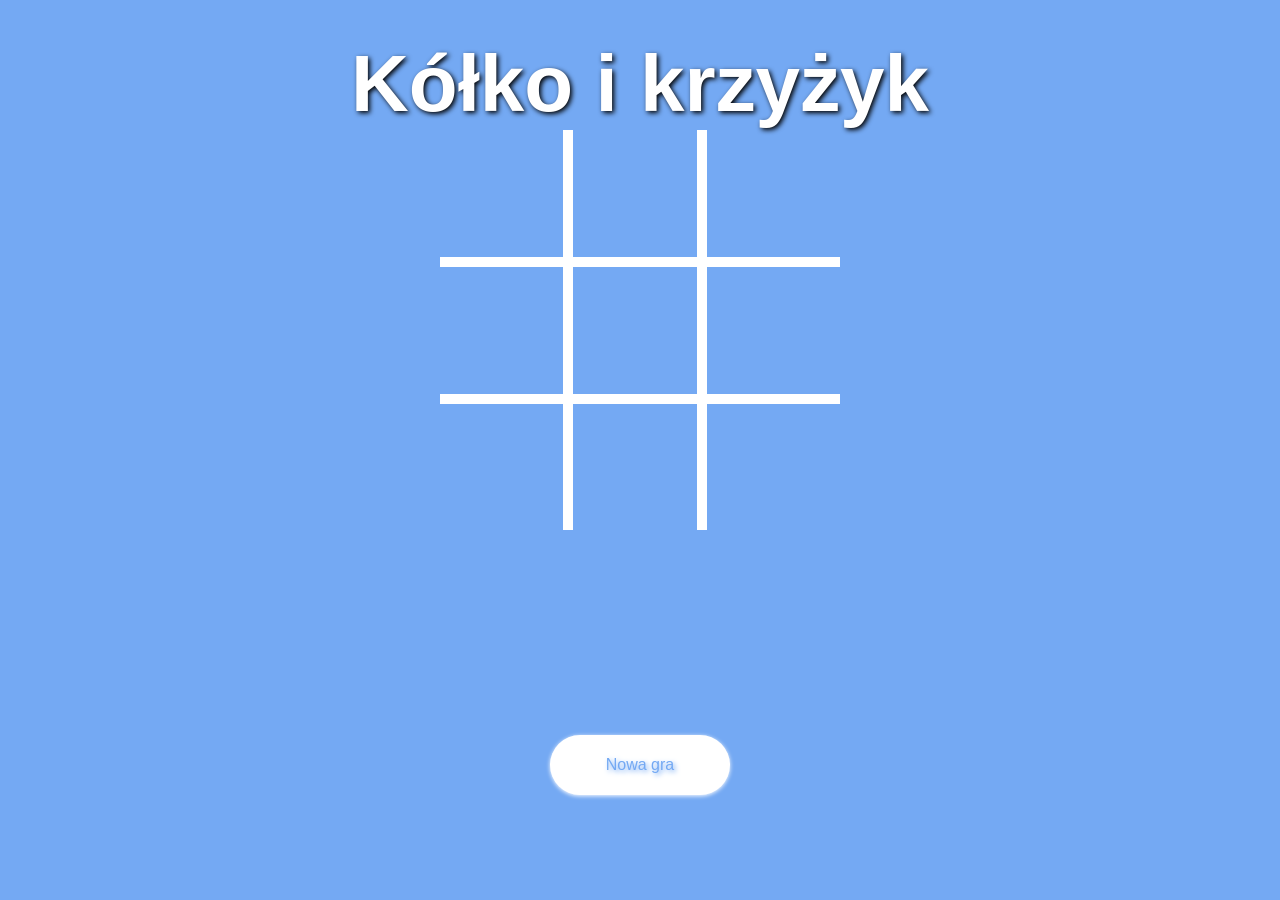
==== index.html @ c8c6f883 "first commit - adding the project" ====
<!doctype html>
<html lang="en">
	<head>
		<meta charset="UTF-8" />
		<meta name="viewport" content="width=device-width, initial-scale=1.0" />
		<meta charset="authors" content="Franciszek Sztylka, Jakub Choiński, Hubert Pobudkiweicz" />
		<title>Kółko i krzyżyk</title>
		<link rel="stylesheet" href="/main.css" />
		<script defer src="script.js"></script>
	</head>
	<body>
		<h1 class="main_header">Kółko i krzyżyk</h1>
	
	</div>
		
		<div class="game_place">
			<div class="komorka kom1" id="kom1"></div>
			<div class="komorka kom2" id="kom2"></div>
			<div class="komorka kom3" id="kom3"></div>
			<div class="komorka kom4" id="kom4"></div>
			<div class="komorka kom5" id="kom5"></div>
			<div class="komorka kom6" id="kom6"></div>
			<div class="komorka kom7" id="kom7"></div>
			<div class="komorka kom8" id="kom8"></div>
			<div class="komorka kom9" id="kom9"></div>
		</div>

		<div class="btn_new-game">Nowa gra</div>
	</body>
</html>
---- main.css ----
* {
  padding: 0;
  margin: 0;
  box-sizing: border-box;
}

body {
  background-color: #74A9F3;
}

.main_header {
  margin-top: 3%;
  text-align: center;
  font-size: 80px;
  font-family: sans-serif;
  color: white;
  text-shadow: 2px 2px 5px black;
}


/* -------------------------------------------- */
.game_place {
  display: grid;
  grid-template-columns: repeat(3,1fr);
  height: 400px;
  width: 400px;
  margin: 0 auto;
}
.komorka{
  cursor: pointer;
  border-right: 10px solid white;
  border-bottom: 10px solid white;
  transition: .3s;
}
.komorka:nth-child(3n){
  border-right: none;
}
.komorka:nth-child(n+7){
  border-bottom: none;
}
.komorka:hover{
  background-color:  #327de7;
}


.btn_new-game {
  position: absolute;
  display: flex;
  justify-content: center;
  align-items: center;
  top: 85%;
  left: 50%;
  transform: translate(-50%, -50%);
  width: 180px;
  height: 60px;
  background-color: white;
  color: #74A9F3;
  text-shadow: 2px 2px 5px #74A9F3;
  transition: 0.5s;
  border-radius: 50px;
  font-family: sans-serif;
  cursor: pointer;
  box-shadow: 0 1px 4px white;
}

.btn_new-game:hover {
  background-color: #74A9F3;
  color: white;
  border: 2px solid white;
}/*# sourceMappingURL=main.css.map */
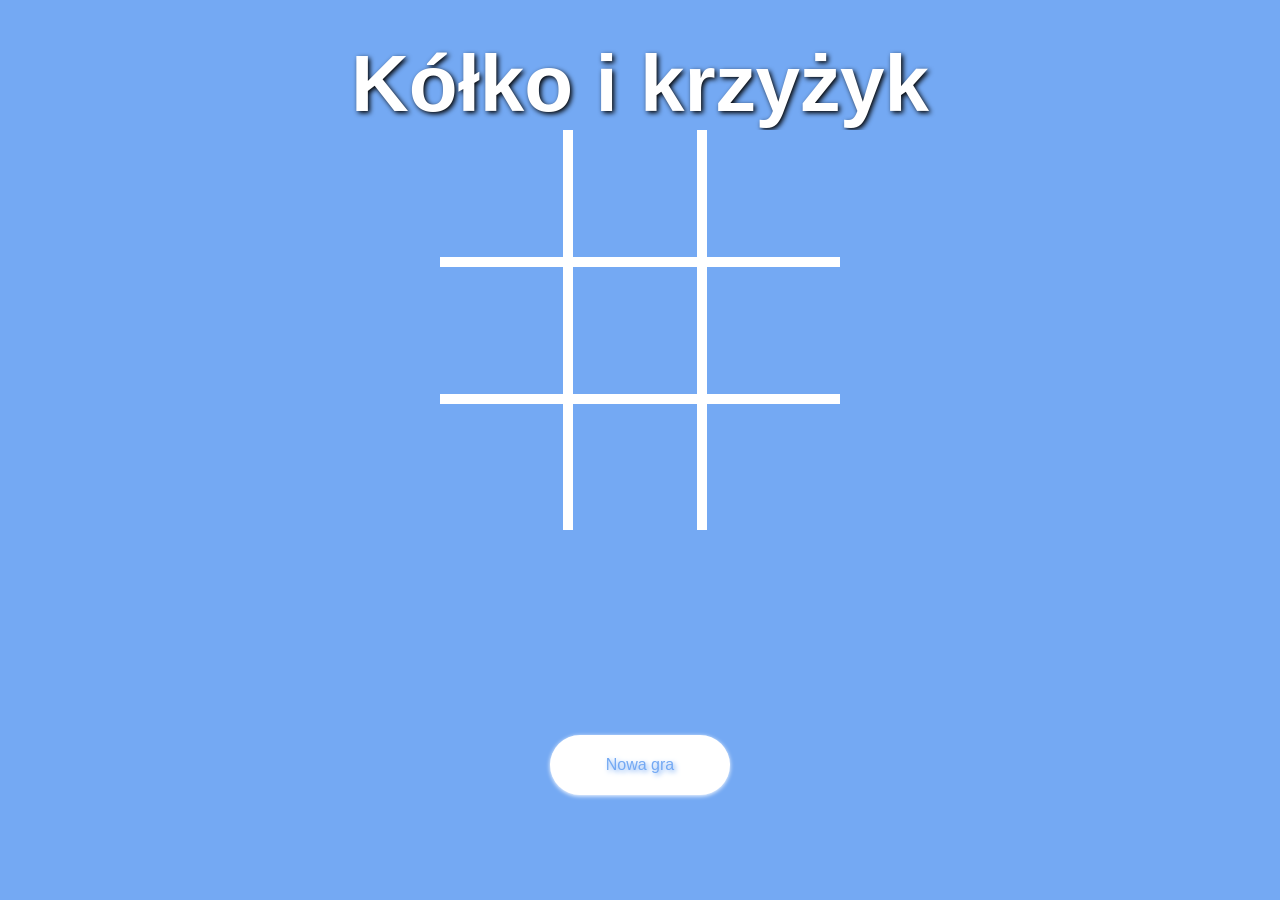
==== commit 3c0b0fe3: "adding logic of the X and animations" ====
--- a/index.html
+++ b/index.html
@@ -10,9 +10,9 @@
 	</head>
 	<body>
 		<h1 class="main_header">Kółko i krzyżyk</h1>
-	
-	</div>
+
 		
+
 		<div class="game_place">
 			<div class="komorka kom1" id="kom1"></div>
 			<div class="komorka kom2" id="kom2"></div>
--- a/main.css
+++ b/main.css
@@ -2,10 +2,11 @@
   padding: 0;
   margin: 0;
   box-sizing: border-box;
+  overflow: hidden;
 }
 
 body {
-  background-color: #74A9F3;
+  background-color: #74a9f3;
 }
 
 .main_header {
@@ -17,31 +18,59 @@
   text-shadow: 2px 2px 5px black;
 }
 
-
-/* -------------------------------------------- */
 .game_place {
   display: grid;
-  grid-template-columns: repeat(3,1fr);
+  grid-template-columns: repeat(3, 1fr);
   height: 400px;
   width: 400px;
   margin: 0 auto;
 }
-.komorka{
+
+.komorka {
+  position: relative;
+  display: flex;
+  justify-content: center;
+  align-items: center;
   cursor: pointer;
   border-right: 10px solid white;
   border-bottom: 10px solid white;
-  transition: .3s;
+  transition: 0.3s;
 }
-.komorka:nth-child(3n){
+
+.komorka:nth-child(3n) {
   border-right: none;
 }
-.komorka:nth-child(n+7){
+
+.komorka:nth-child(n+7) {
   border-bottom: none;
 }
-.komorka:hover{
-  background-color:  #327de7;
+
+.komorka:hover {
+  background-color: #327de7;
 }
 
+.krzyzyk::before,
+.krzyzyk::after {
+  content: "";
+  position: absolute;
+  top: 50%;
+  left: 50%;
+  transform: translate(-50%, -50%) rotate(45deg);
+  width: 70%;
+  height: 8px;
+  background-color: white;
+  border: 2px solid white;
+  border-radius: 10px;
+  animation: rosnij 0.3s ease;
+}
+
+.krzyzyk::before {
+  transform: translate(-50%, -50%) rotate(45deg);
+}
+
+.krzyzyk::after {
+  transform: translate(-50%, -50%) rotate(-45deg);
+}
 
 .btn_new-game {
   position: absolute;
@@ -54,8 +83,8 @@
   width: 180px;
   height: 60px;
   background-color: white;
-  color: #74A9F3;
-  text-shadow: 2px 2px 5px #74A9F3;
+  color: #74a9f3;
+  text-shadow: 2px 2px 5px #74a9f3;
   transition: 0.5s;
   border-radius: 50px;
   font-family: sans-serif;
@@ -64,7 +93,18 @@
 }
 
 .btn_new-game:hover {
-  background-color: #74A9F3;
+  background-color: #74a9f3;
   color: white;
   border: 2px solid white;
-}/*# sourceMappingURL=main.css.map */+}
+
+@keyframes rosnij {
+  from {
+    width: 0%;
+  }
+  to {
+    width: 70%;
+  }
+}
+
+/*# sourceMappingURL=main.css.map */
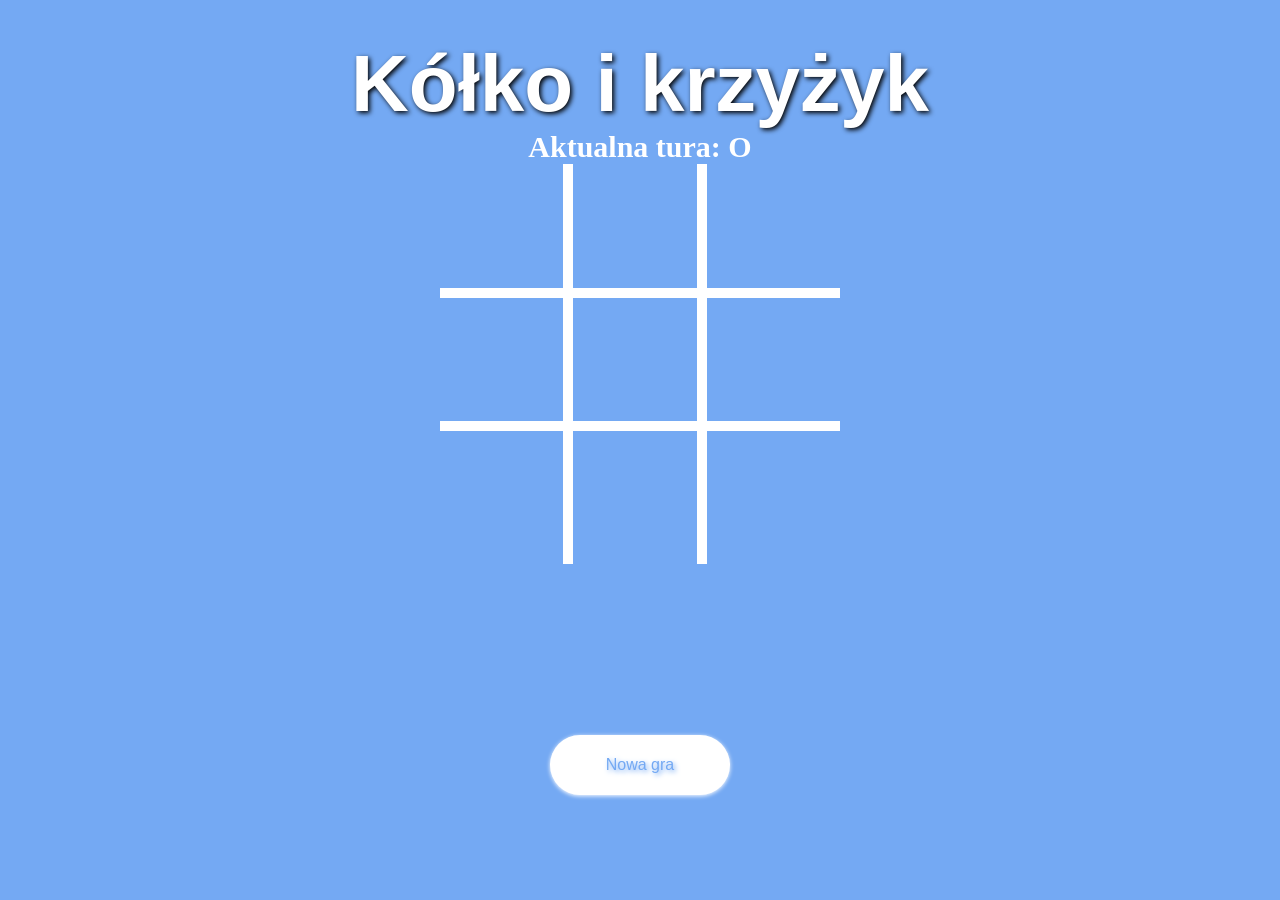
==== commit 33ed5590: "Adding current turn" ====
--- a/index.html
+++ b/index.html
@@ -5,13 +5,13 @@
 		<meta name="viewport" content="width=device-width, initial-scale=1.0" />
 		<meta charset="authors" content="Franciszek Sztylka, Jakub Choiński, Hubert Pobudkiweicz" />
 		<title>Kółko i krzyżyk</title>
-		<link rel="stylesheet" href="/main.css" />
+		<link rel="stylesheet" href="./css/main.css" />
 		<script defer src="script.js"></script>
 	</head>
 	<body>
 		<h1 class="main_header">Kółko i krzyżyk</h1>
 
-		
+		<h2 class="tura">Aktualna tura: O</h2>
 
 		<div class="game_place">
 			<div class="komorka kom1" id="kom1"></div>
--- a/css/main.css
+++ b/css/main.css
@@ -0,0 +1,143 @@
+* {
+  padding: 0;
+  margin: 0;
+  box-sizing: border-box;
+}
+
+body {
+  background-color: #74a9f3;
+}
+
+h2 {
+  text-align: center;
+  color: white;
+  font-size: 30px;
+}
+
+svg {
+  display: block;
+  width: 60%;
+  height: 60%;
+  margin: auto;
+}
+
+circle {
+  fill: none;
+  stroke: white;
+  stroke-width: 15;
+  stroke-dasharray: 253;
+  stroke-dashoffset: 253;
+  animation: rysujKolko 0.5s ease forwards;
+  transform-origin: center;
+  transform: rotate(-90deg);
+}
+
+.main_header {
+  margin-top: 3%;
+  text-align: center;
+  font-size: 80px;
+  font-family: sans-serif;
+  color: white;
+  text-shadow: 2px 2px 5px black;
+}
+
+.game_place {
+  display: grid;
+  grid-template-columns: repeat(3, 1fr);
+  grid-template-rows: repeat(3, 1fr);
+  height: 400px;
+  width: 400px;
+  margin: 0 auto;
+}
+
+.komorka {
+  position: relative;
+  display: flex;
+  justify-content: center;
+  align-items: center;
+  cursor: pointer;
+  border-right: 10px solid white;
+  border-bottom: 10px solid white;
+  transition: 0.3s;
+  overflow: hidden;
+  min-height: 0;
+  min-width: 0;
+}
+
+.komorka:nth-child(3n) {
+  border-right: none;
+}
+
+.komorka:nth-child(n+7) {
+  border-bottom: none;
+}
+
+.komorka:hover {
+  background-color: #327de7;
+}
+
+.krzyzyk::before,
+.krzyzyk::after {
+  content: "";
+  position: absolute;
+  top: 50%;
+  left: 50%;
+  transform: translate(-50%, -50%) rotate(45deg);
+  width: 70%;
+  height: 8px;
+  background-color: white;
+  border: 2px solid white;
+  border-radius: 10px;
+  animation: rosnij 0.3s ease;
+}
+
+.krzyzyk::before {
+  transform: translate(-50%, -50%) rotate(45deg);
+}
+
+.krzyzyk::after {
+  transform: translate(-50%, -50%) rotate(-45deg);
+}
+
+.btn_new-game {
+  position: absolute;
+  display: flex;
+  justify-content: center;
+  align-items: center;
+  top: 85%;
+  left: 50%;
+  transform: translate(-50%, -50%);
+  width: 180px;
+  height: 60px;
+  background-color: white;
+  color: #74a9f3;
+  text-shadow: 2px 2px 5px #74a9f3;
+  transition: 0.5s;
+  border-radius: 50px;
+  font-family: sans-serif;
+  cursor: pointer;
+  box-shadow: 0 1px 4px white;
+}
+
+.btn_new-game:hover {
+  background-color: #74a9f3;
+  color: white;
+  border: 2px solid white;
+}
+
+@keyframes rosnij {
+  from {
+    width: 0%;
+  }
+  to {
+    width: 70%;
+  }
+}
+@keyframes rysujKolko {
+  from {
+    stroke-dashoffset: 253;
+  }
+  to {
+    stroke-dashoffset: 0;
+  }
+}/*# sourceMappingURL=main.css.map */
